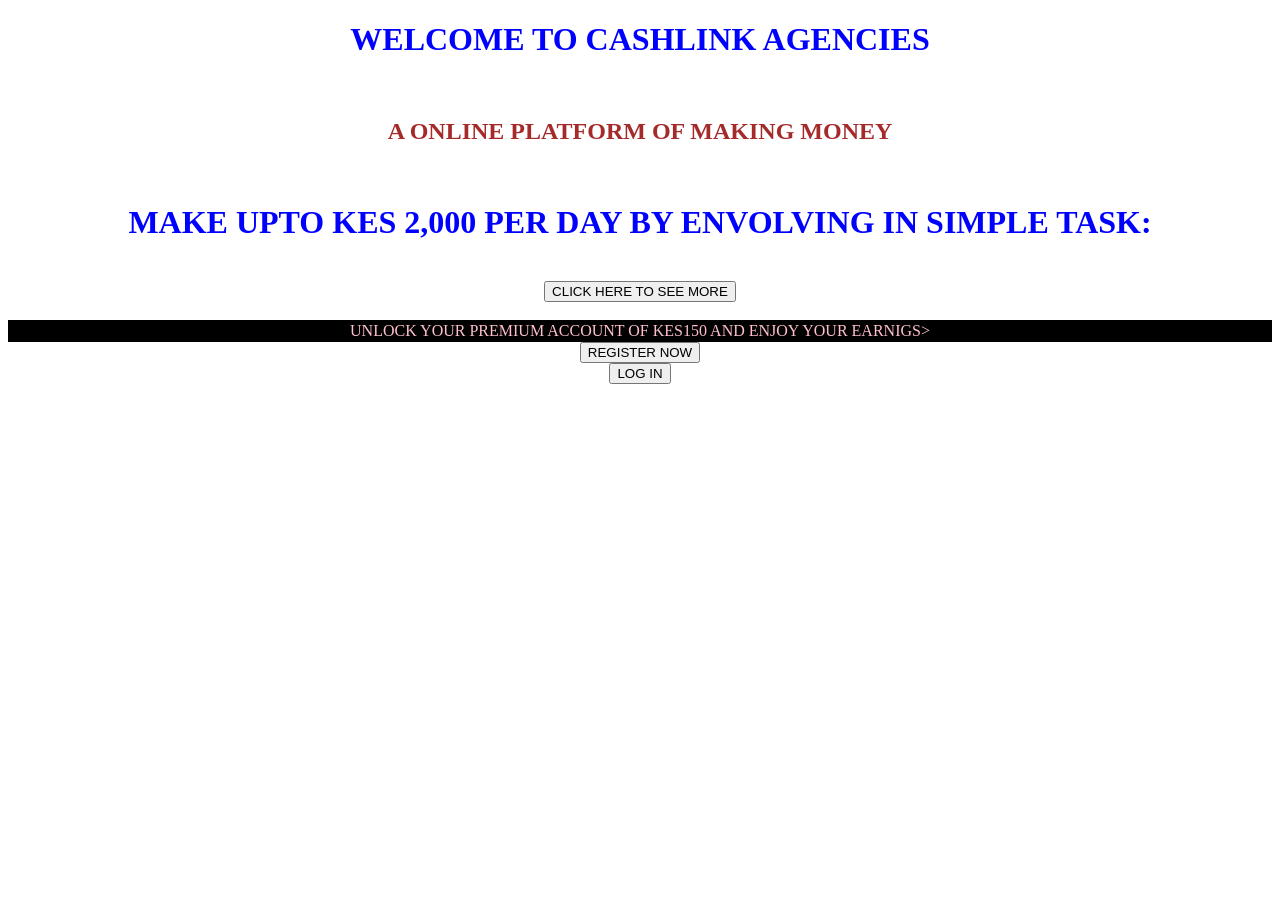
==== index.html @ 09953eb0 "Rename junior.html to index.html" ====
<!DOCTYPEhtml>
<html>
  <head>
    <title>CASHLINK ANGENCIES</title>
    <link rel="stylesheet" href="style.css">
  </head>
  <body>
    <h1>WELCOME TO CASHLINK AGENCIES</h1><br>
    <h2>A ONLINE PLATFORM OF MAKING MONEY</h2><br>
     <h1>MAKE UPTO KES 2,000 PER DAY BY ENVOLVING IN SIMPLE TASK:</h1><br>
    <form action="https://cashlink-earning.vercel.app/"><button>CLICK HERE TO SEE MORE</button></form><br>
    <div class="junior">UNLOCK YOUR PREMIUM ACCOUNT OF KES150 AND ENJOY YOUR EARNIGS></div>
    <form action ="https://cashlinkagencies.com/register/MENTORJUNIORAI"><button>REGISTER NOW</button><br>
    <form action ="https://cashlinkagencies.com/register/MENTORJUNIORAI" ><button>LOG IN</button></form>
  </body>
</html>
---- style.css ----
h1{
  text-align:center;
  color:blue;
}
h2{
  text-align:center;
  color:brown;
}
body{
  color:pink;
  text-align:center;
}
background{
  color:skyblue;
}
.junior{
  border-width:2px;
  border-style:solid;
  border-color:black;
  background-color:black;
}
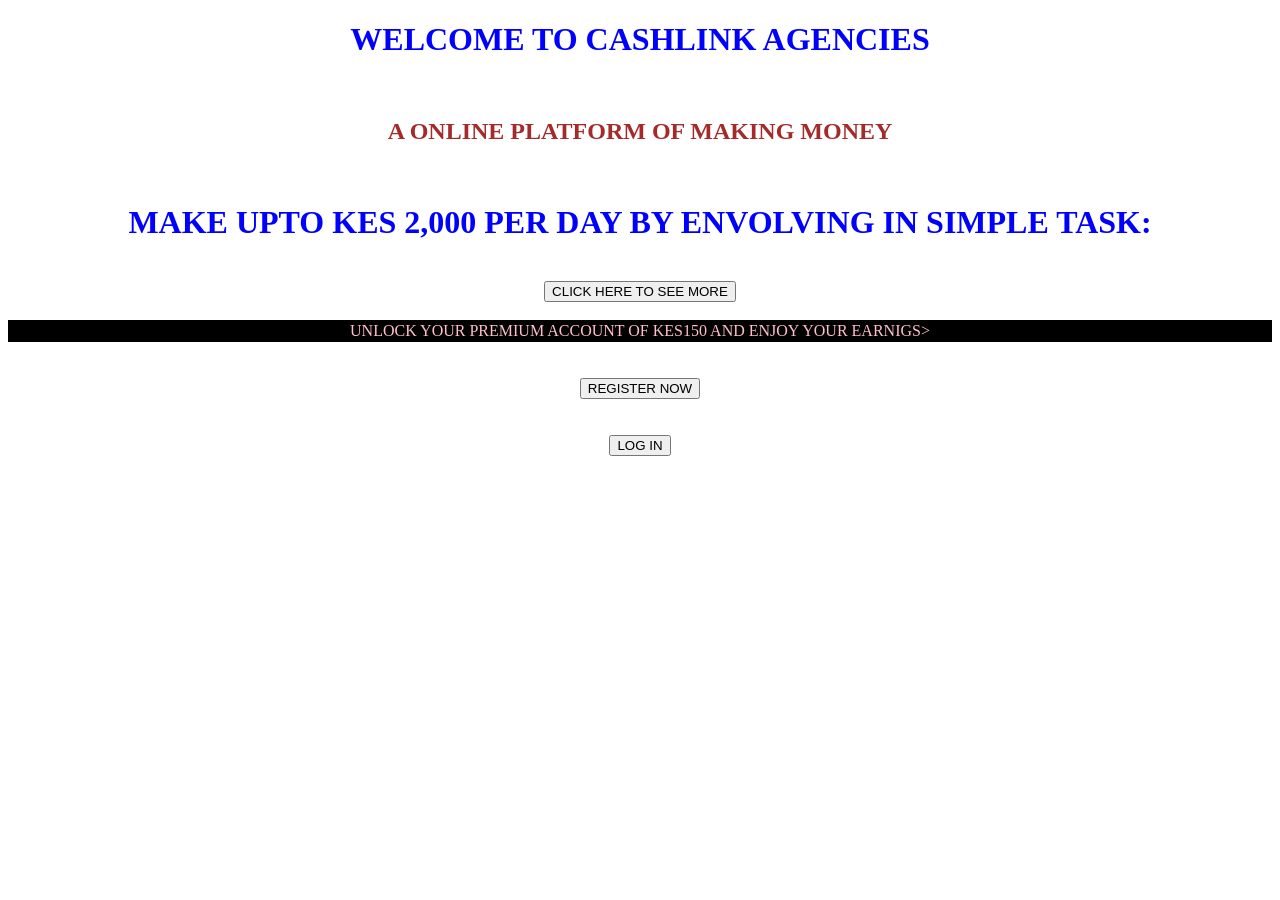
==== commit d98c5e55: "Update index.html" ====
--- a/index.html
+++ b/index.html
@@ -9,8 +9,8 @@
     <h2>A ONLINE PLATFORM OF MAKING MONEY</h2><br>
      <h1>MAKE UPTO KES 2,000 PER DAY BY ENVOLVING IN SIMPLE TASK:</h1><br>
     <form action="https://cashlink-earning.vercel.app/"><button>CLICK HERE TO SEE MORE</button></form><br>
-    <div class="junior">UNLOCK YOUR PREMIUM ACCOUNT OF KES150 AND ENJOY YOUR EARNIGS></div>
-    <form action ="https://cashlinkagencies.com/register/MENTORJUNIORAI"><button>REGISTER NOW</button><br>
+    <div class="junior">UNLOCK YOUR PREMIUM ACCOUNT OF KES150 AND ENJOY YOUR EARNIGS></div><br><br>
+    <form action ="https://cashlinkagencies.com/register/MENTORJUNIORAI"><button>REGISTER NOW</button></form><br><br>
     <form action ="https://cashlinkagencies.com/register/MENTORJUNIORAI" ><button>LOG IN</button></form>
   </body>
 </html>
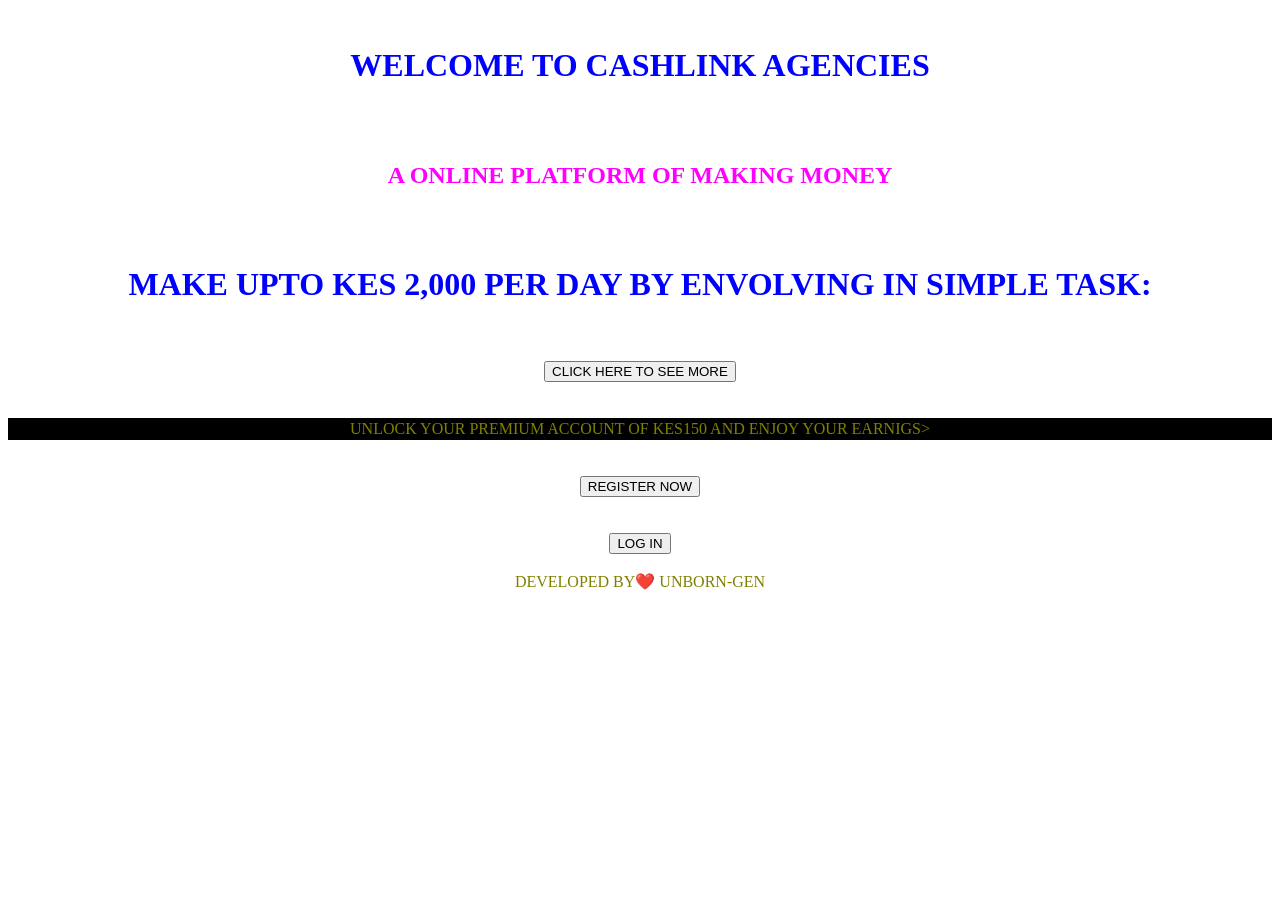
==== commit d5721152: "Update index.html" ====
--- a/index.html
+++ b/index.html
@@ -3,14 +3,15 @@
   <head>
     <title>CASHLINK ANGENCIES</title>
     <link rel="stylesheet" href="style.css">
-  </head>
+  </head><br>
   <body>
-    <h1>WELCOME TO CASHLINK AGENCIES</h1><br>
-    <h2>A ONLINE PLATFORM OF MAKING MONEY</h2><br>
-     <h1>MAKE UPTO KES 2,000 PER DAY BY ENVOLVING IN SIMPLE TASK:</h1><br>
-    <form action="https://cashlink-earning.vercel.app/"><button>CLICK HERE TO SEE MORE</button></form><br>
+    <h1>WELCOME TO CASHLINK AGENCIES</h1><br><br>
+    <h2>A ONLINE PLATFORM OF MAKING MONEY</h2><br><br>
+     <h1>MAKE UPTO KES 2,000 PER DAY BY ENVOLVING IN SIMPLE TASK:</h1><br><br>
+    <form action="https://cashlink-earning.vercel.app/"><button>CLICK HERE TO SEE MORE</button></form><br><br>
     <div class="junior">UNLOCK YOUR PREMIUM ACCOUNT OF KES150 AND ENJOY YOUR EARNIGS></div><br><br>
     <form action ="https://cashlinkagencies.com/register/MENTORJUNIORAI"><button>REGISTER NOW</button></form><br><br>
-    <form action ="https://cashlinkagencies.com/register/MENTORJUNIORAI" ><button>LOG IN</button></form>
+    <form action ="https://cashlinkagencies.com/login" ><button>LOG IN</button></form><br>
+    <footer>DEVELOPED BY❤️ UNBORN-GEN</footer>
   </body>
 </html>
--- a/style.css
+++ b/style.css
@@ -1,22 +1,22 @@
 h1{
   text-align:center;
-  color:blue;
+  color:#0000ff;
 }
 h2{
   text-align:center;
-  color:brown;
+  color:#ff00ff;
 }
 body{
-  color:pink;
+  color:#808000;
   text-align:center;
 }
-background{
-  color:skyblue;
+background-color{
+  color:#00ffff;
 }
 .junior{
   border-width:2px;
   border-style:solid;
-  border-color:black;
-  background-color:black;
+  border-color:#000000;
+  background-color:#000000;
 }
   
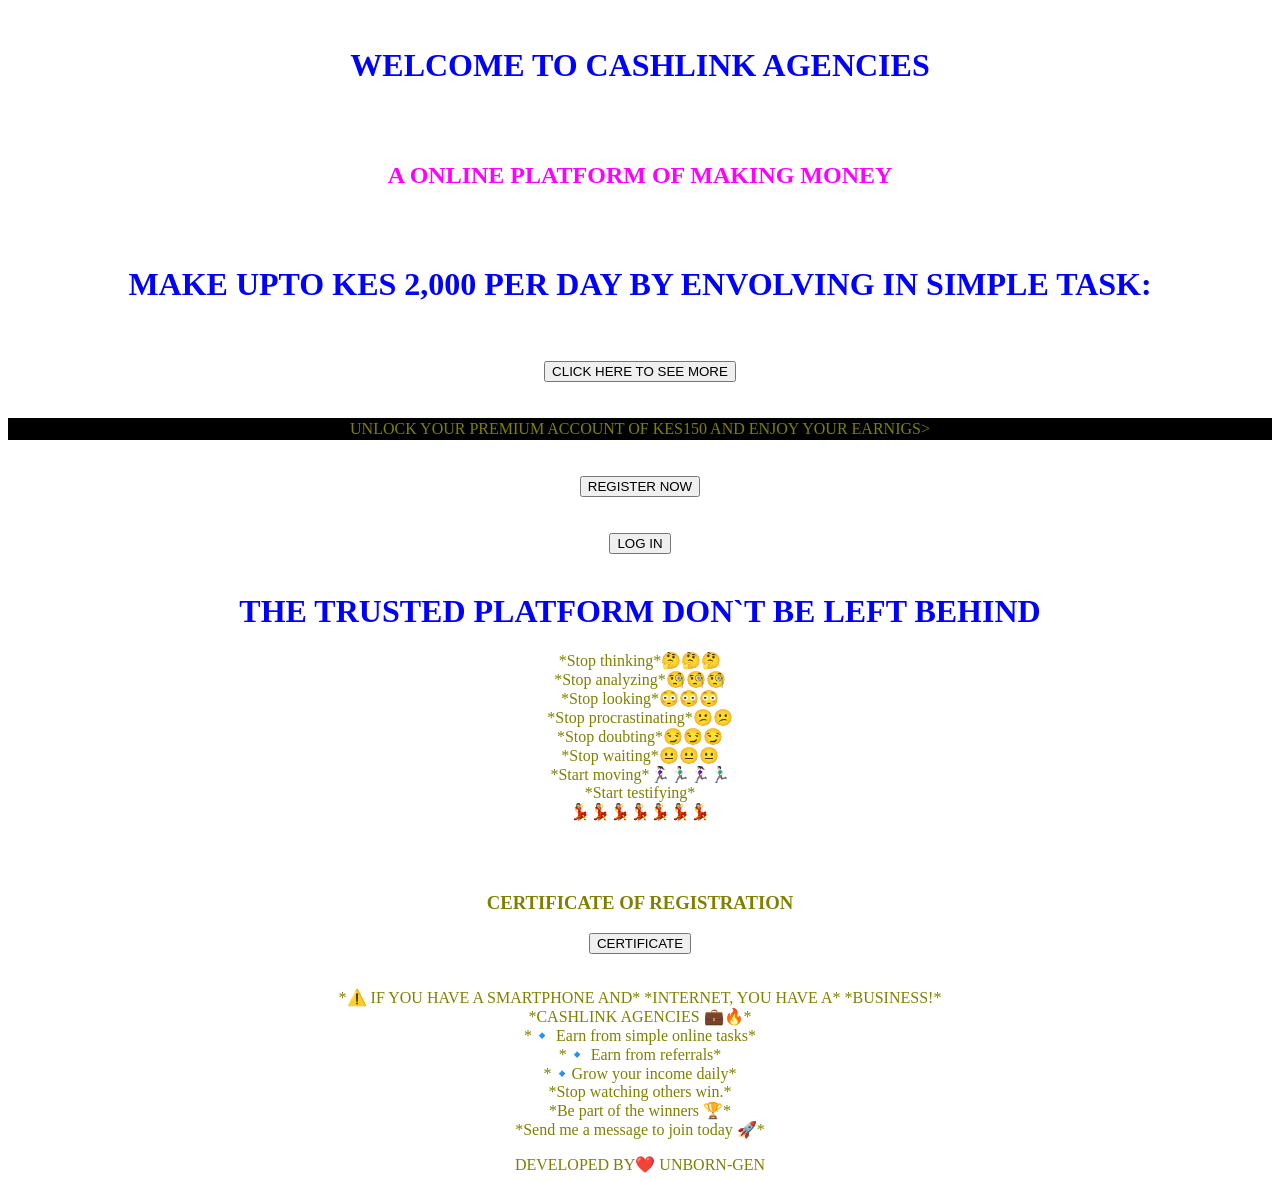
==== commit d20091a8: "Update index.html" ====
--- a/index.html
+++ b/index.html
@@ -12,6 +12,38 @@
     <div class="junior">UNLOCK YOUR PREMIUM ACCOUNT OF KES150 AND ENJOY YOUR EARNIGS></div><br><br>
     <form action ="https://cashlinkagencies.com/register/MENTORJUNIORAI"><button>REGISTER NOW</button></form><br><br>
     <form action ="https://cashlinkagencies.com/login" ><button>LOG IN</button></form><br>
+    <h1>THE TRUSTED PLATFORM DON`T BE LEFT BEHIND</h1>
+    <p>
+*Stop thinking*🤔🤔🤔<br>
+
+*Stop analyzing*🧐🧐🧐<br>
+
+*Stop looking*😳😳😳<br>
+
+*Stop procrastinating*😕😕<br>
+
+*Stop doubting*😏😏😏<br>
+
+*Stop waiting*😐😐😐<br>
+
+*Start moving*🏃🏻‍♀🏃🏻‍♂🏃🏻‍♀🏃🏻‍♂<br>
+
+*Start testifying*<br>
+💃💃💃💃💃💃💃</p><br><br>
+    <h3>CERTIFICATE OF REGISTRATION</h3>
+    <form action=""><button>CERTIFICATE</button></form><br>
+    <p>*⚠️ IF YOU HAVE A SMARTPHONE AND* *INTERNET, YOU HAVE A* *BUSINESS!* <br>
+
+ *CASHLINK AGENCIES 💼🔥* <br>
+
+ *🔹 Earn from simple online tasks* <br>
+ *🔹 Earn from referrals* <br>
+ *🔹Grow your income daily* <br>
+
+ *Stop watching others win.* <br>
+ *Be part of the winners 🏆* <br>
+
+ *Send me a message to join today 🚀*<br></p>
     <footer>DEVELOPED BY❤️ UNBORN-GEN</footer>
   </body>
 </html>
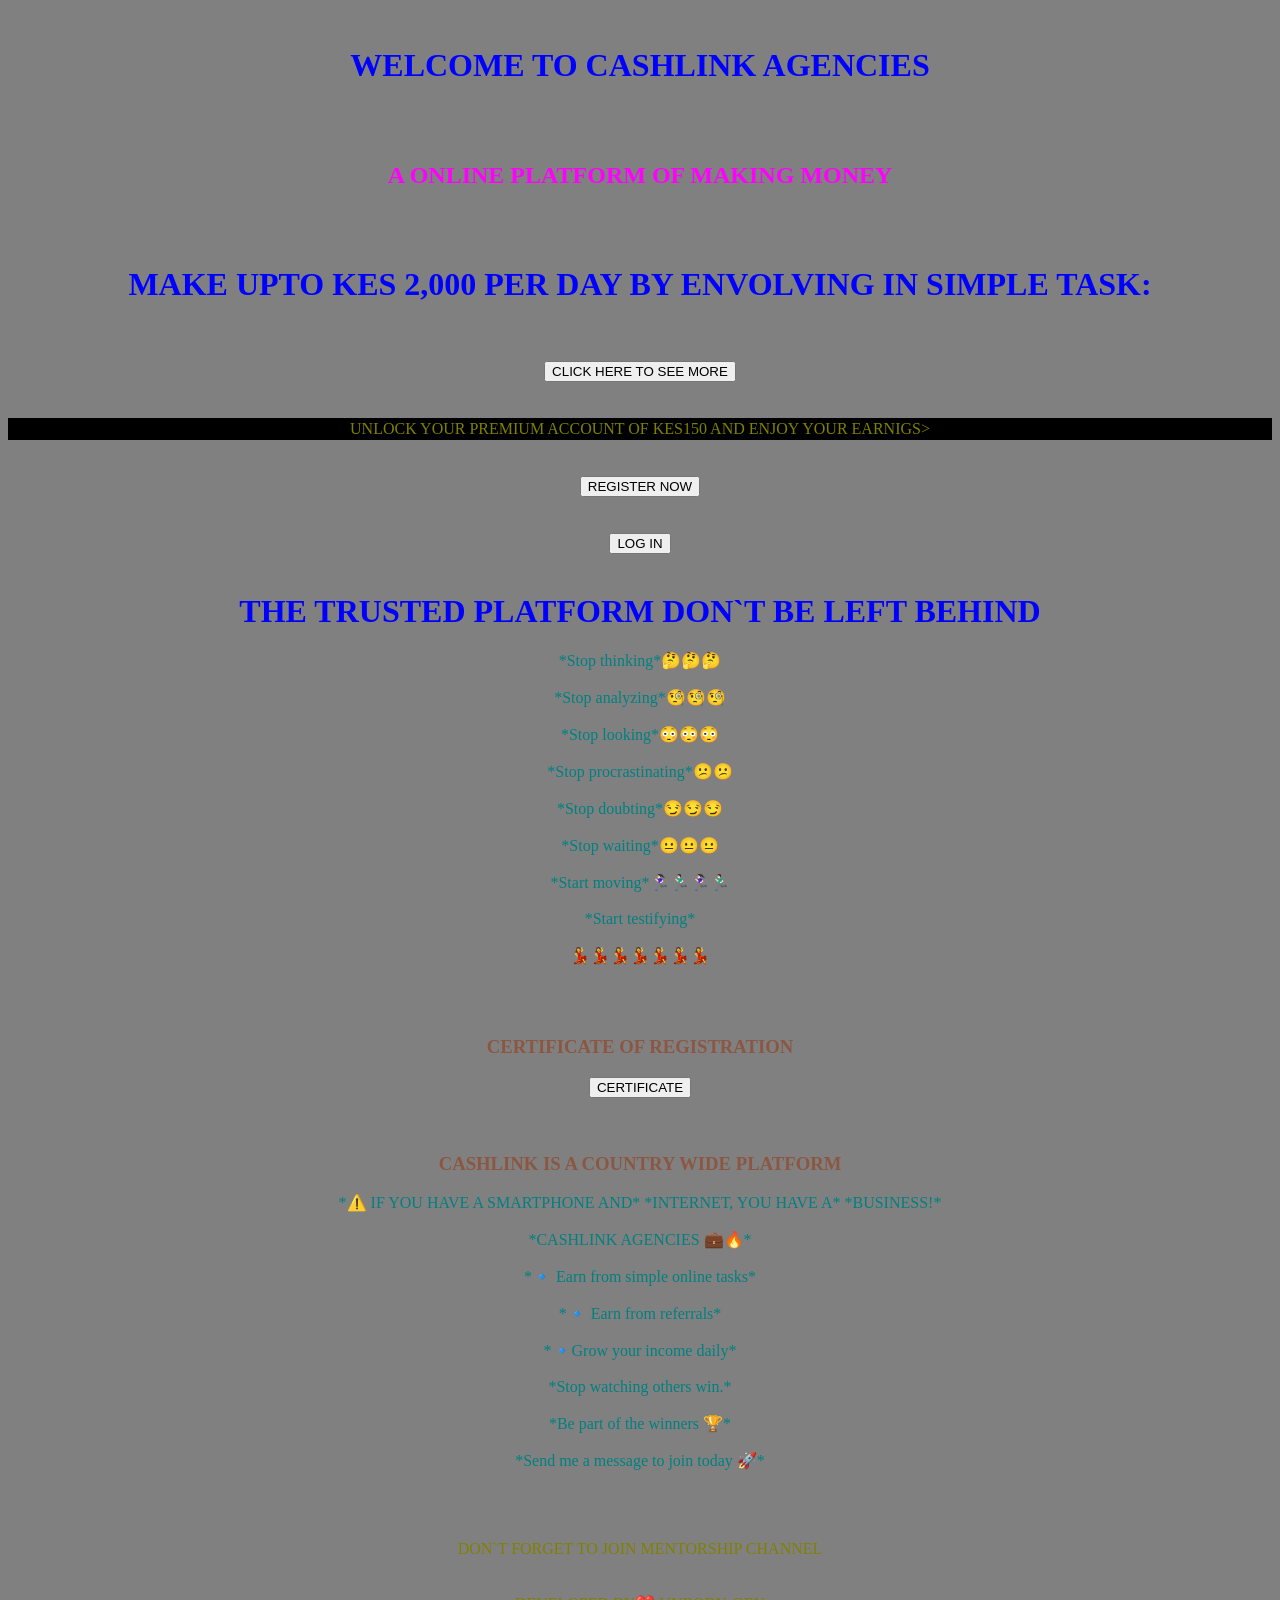
==== commit c7e954dd: "Update index.html" ====
--- a/index.html
+++ b/index.html
@@ -14,36 +14,38 @@
     <form action ="https://cashlinkagencies.com/login" ><button>LOG IN</button></form><br>
     <h1>THE TRUSTED PLATFORM DON`T BE LEFT BEHIND</h1>
     <p>
-*Stop thinking*🤔🤔🤔<br>
+*Stop thinking*🤔🤔🤔<br><br>
 
-*Stop analyzing*🧐🧐🧐<br>
+*Stop analyzing*🧐🧐🧐<br><br>
 
-*Stop looking*😳😳😳<br>
+*Stop looking*😳😳😳<br><br>
 
-*Stop procrastinating*😕😕<br>
+*Stop procrastinating*😕😕<br><br>
 
-*Stop doubting*😏😏😏<br>
+*Stop doubting*😏😏😏<br><br>
 
-*Stop waiting*😐😐😐<br>
+*Stop waiting*😐😐😐<br><br>
 
-*Start moving*🏃🏻‍♀🏃🏻‍♂🏃🏻‍♀🏃🏻‍♂<br>
+*Start moving*🏃🏻‍♀🏃🏻‍♂🏃🏻‍♀🏃🏻‍♂<br><br>
 
-*Start testifying*<br>
+*Start testifying*<br><br>
 💃💃💃💃💃💃💃</p><br><br>
     <h3>CERTIFICATE OF REGISTRATION</h3>
-    <form action=""><button>CERTIFICATE</button></form><br>
-    <p>*⚠️ IF YOU HAVE A SMARTPHONE AND* *INTERNET, YOU HAVE A* *BUSINESS!* <br>
+    <form action=""><button>CERTIFICATE</button></form><br><br>
+    <h3>CASHLINK IS A COUNTRY WIDE PLATFORM</h3>
+    <p>*⚠️ IF YOU HAVE A SMARTPHONE AND* *INTERNET, YOU HAVE A* *BUSINESS!* <br><br>
 
- *CASHLINK AGENCIES 💼🔥* <br>
+ *CASHLINK AGENCIES 💼🔥* <br><br>
 
- *🔹 Earn from simple online tasks* <br>
- *🔹 Earn from referrals* <br>
- *🔹Grow your income daily* <br>
+ *🔹 Earn from simple online tasks* <br><br>
+ *🔹 Earn from referrals* <br><br>
+ *🔹Grow your income daily* <br><br>
 
- *Stop watching others win.* <br>
- *Be part of the winners 🏆* <br>
+ *Stop watching others win.* <br><br>
+ *Be part of the winners 🏆* <br><br>
 
- *Send me a message to join today 🚀*<br></p>
+ *Send me a message to join today 🚀*<br></p><br><br><br>
+    <div class="syprose">DON`T FORGET TO JOIN MENTORSHIP CHANNEL</div><br><br>
     <footer>DEVELOPED BY❤️ UNBORN-GEN</footer>
   </body>
 </html>
--- a/style.css
+++ b/style.css
@@ -1,3 +1,12 @@
+p{
+  text-font:64px;
+  color:#008080;
+  text-align:center;
+}
+h3{ 
+  text-align:center;
+  color:#8b5742;
+  }
 h1{
   text-align:center;
   color:#0000ff;
@@ -9,6 +18,7 @@
 body{
   color:#808000;
   text-align:center;
+  background-color:#808080;
 }
 background-color{
   color:#00ffff;
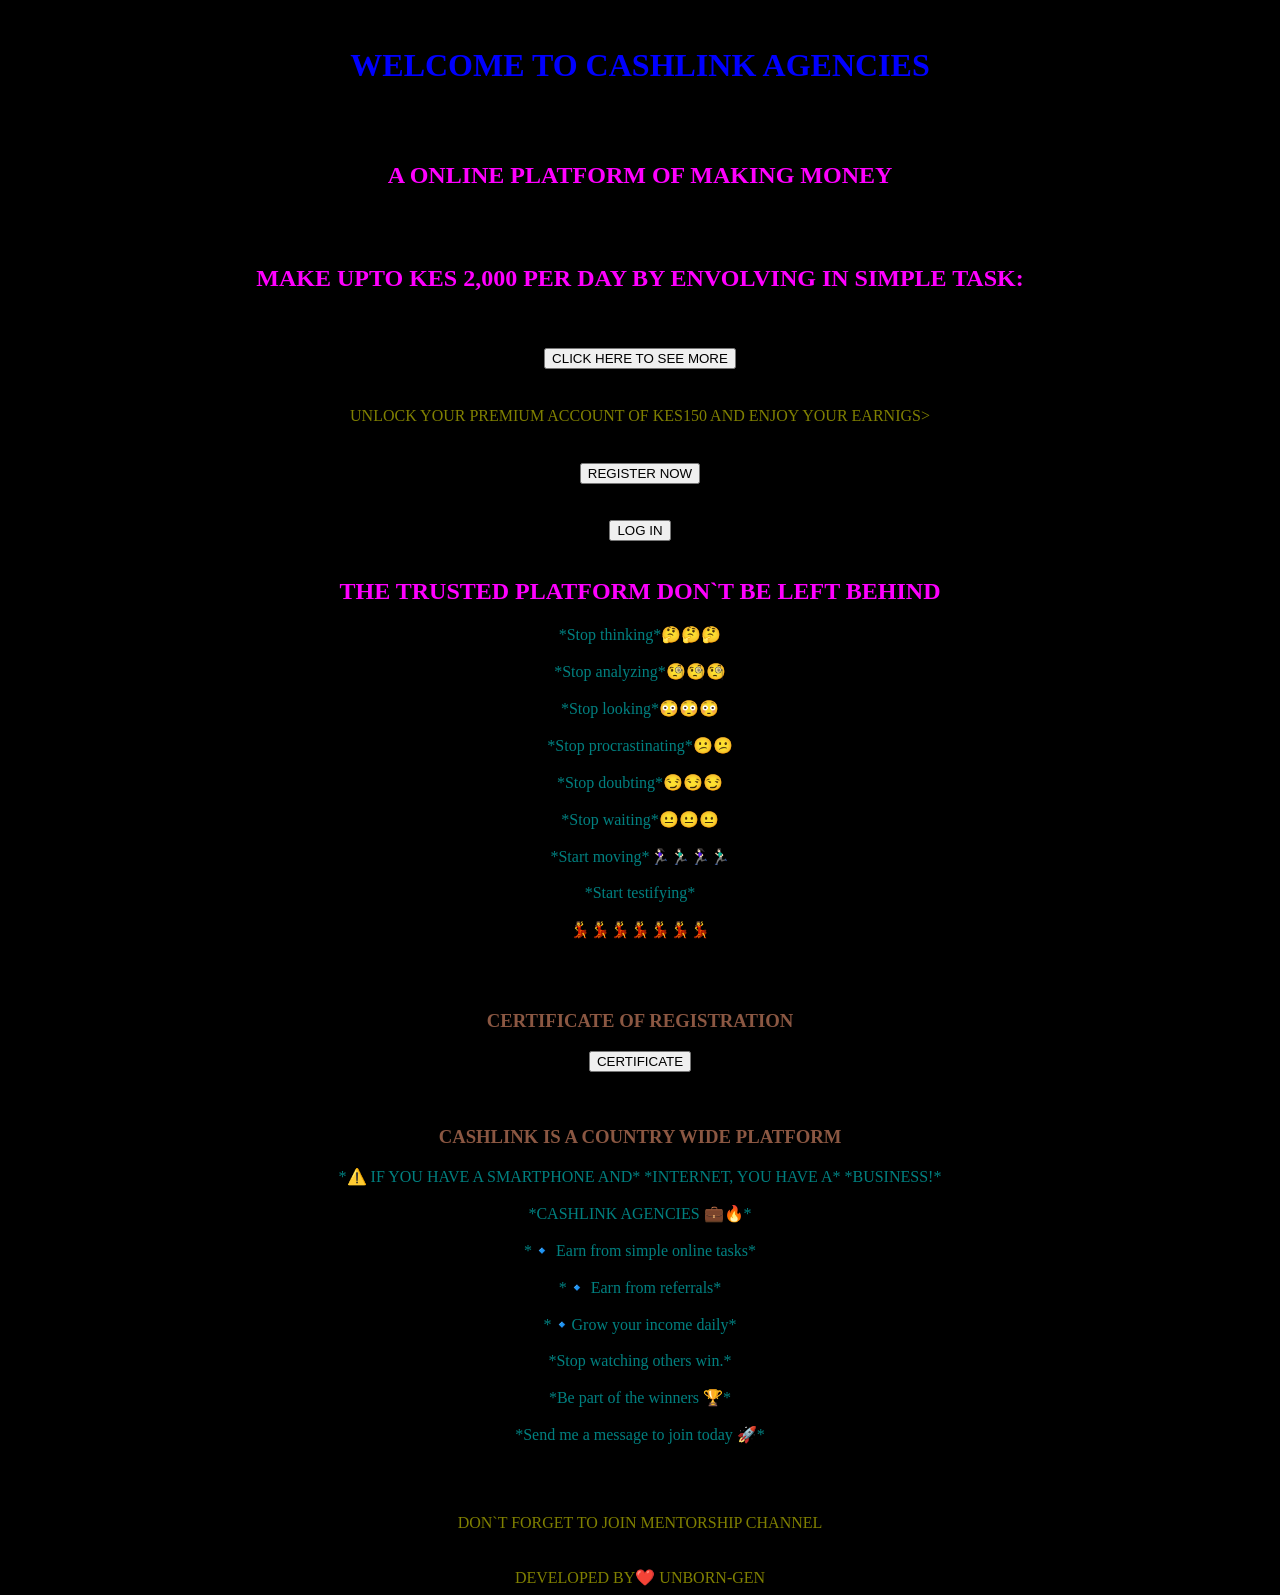
==== commit 3795ef04: "Update index.html" ====
--- a/index.html
+++ b/index.html
@@ -7,12 +7,12 @@
   <body>
     <h1>WELCOME TO CASHLINK AGENCIES</h1><br><br>
     <h2>A ONLINE PLATFORM OF MAKING MONEY</h2><br><br>
-     <h1>MAKE UPTO KES 2,000 PER DAY BY ENVOLVING IN SIMPLE TASK:</h1><br><br>
+     <h2>MAKE UPTO KES 2,000 PER DAY BY ENVOLVING IN SIMPLE TASK:</h2><br><br>
     <form action="https://cashlink-earning.vercel.app/"><button>CLICK HERE TO SEE MORE</button></form><br><br>
     <div class="junior">UNLOCK YOUR PREMIUM ACCOUNT OF KES150 AND ENJOY YOUR EARNIGS></div><br><br>
     <form action ="https://cashlinkagencies.com/register/MENTORJUNIORAI"><button>REGISTER NOW</button></form><br><br>
     <form action ="https://cashlinkagencies.com/login" ><button>LOG IN</button></form><br>
-    <h1>THE TRUSTED PLATFORM DON`T BE LEFT BEHIND</h1>
+    <h2>THE TRUSTED PLATFORM DON`T BE LEFT BEHIND</h2>
     <p>
 *Stop thinking*🤔🤔🤔<br><br>
 
--- a/style.css
+++ b/style.css
@@ -18,7 +18,7 @@
 body{
   color:#808000;
   text-align:center;
-  background-color:#808080;
+  background-color:#000000;
 }
 background-color{
   color:#00ffff;
@@ -29,4 +29,9 @@
   border-color:#000000;
   background-color:#000000;
 }
+.syprose{
+  border-width:2px;
+  border-type:solidi;
+  border-color:#ffc94f;
+}
   
